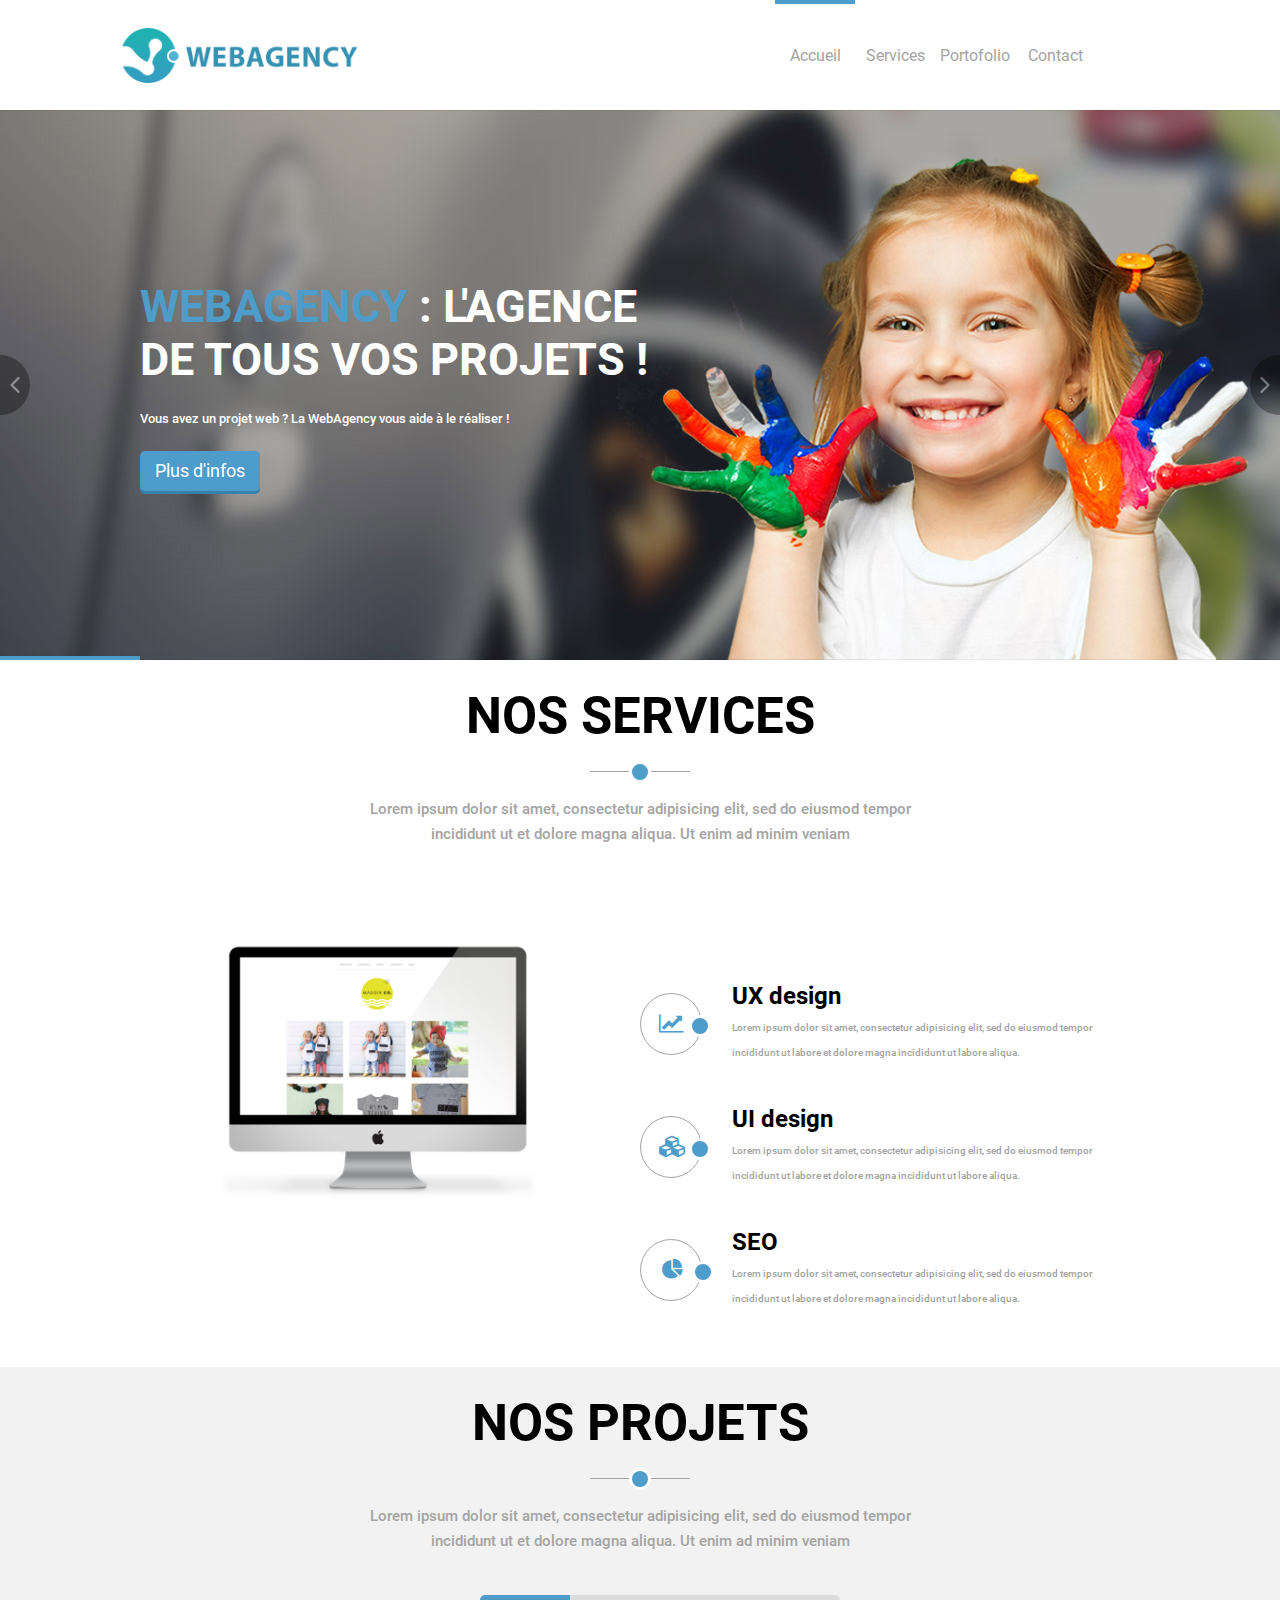
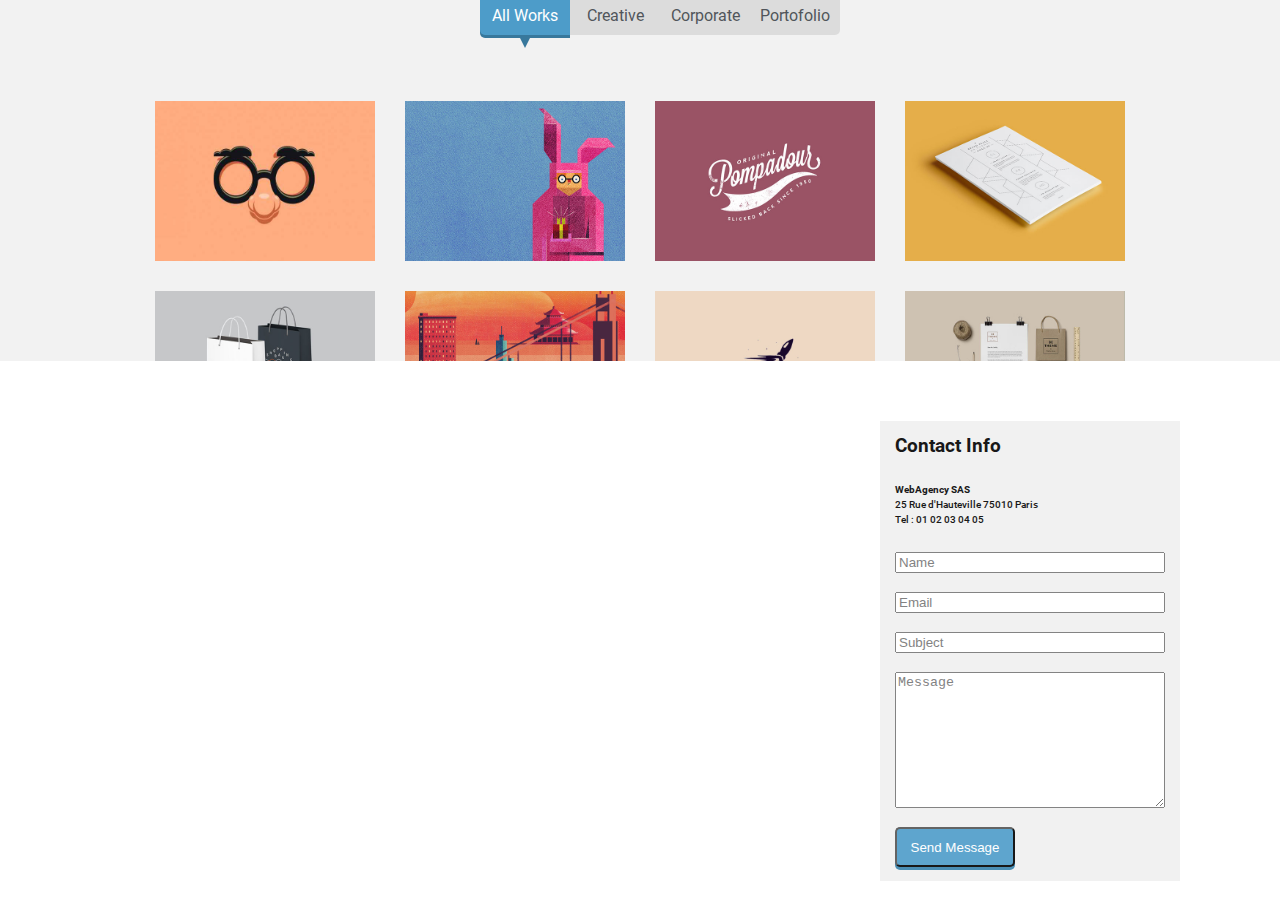
==== WebAgency.html @ eff511c2 "jeter un coupd'oeil voir les details" ====
<!DOCTYPE html>
<html>
	<head>
			<meta charset="utf-8" />
			<link rel="stylesheet" href="style.css" />
			<link rel="stylesheet" href="font-awesome/css/font-awesome.min.css" />
			<title>WebAgency</title>
	</head>

	<body>
			<header id="header">
				<div class="logo">
					<img src="image/logo.png" alt="Logo WebAgency" />
				</div>
				
				<nav>
					<ul>
						<li><div class="selected_nav"></div><a href="">Accueil</a></li>
						<li><a href="">Services</a></li>
						<li><a href="">Portofolio</a></li>
						<li><a href="">Contact</a></li>
					</ul>
				</nav>	
			</header>	

			<section id="banner">
				<div class="demi_cercled"><img id="arrow_r" src="image/right-arrow.png" alt="Fleche droite" /></div>
				<div class="demi_cercleg"><img id="arrow_g" src="image/left-arrow.png" alt="Fleche gauche" /></div>
				<div class="selected_banner"></div>
				<div class="text_banner">
					<h1 class="marge_banner"><span class="bleue">WEBAGENCY</span> : L'AGENCE DE TOUS VOS PROJETS !</h1>
					<p class="marge_banner">Vous avez un projet web ? La WebAgency vous aide à le réaliser !</p>
					<div class="bouton">
						<a id="info" href="">Plus d'infos</a>
					</div>
				</div>
			</section>

			<section id="service">
				<div class="text_section">
					<h1 class="marge_tete_section">NOS SERVICES</h1>
					<div class="trait"><div class="point pointc"></div></div>
					<p class="gris marge_tete_section">Lorem ipsum dolor sit amet, consectetur adipisicing elit, sed do eiusmod tempor incididunt ut et dolore magna aliqua. Ut enim ad minim veniam</p>
				</div>
				<div id="iMac">
					<img src="image/main-feature.png" alt="Photo d'un iMac" />

					<ul id="flex_list">
						<li class="flex_service">
							<div class="cercle">
								<i class="fa fa-line-chart fa-lg"><div class="point"></div></i>
							</div>
							<div><h2 class="marge_titre_service">UX design</h2>
								<p class="gris marge_text_service">Lorem ipsum dolor sit amet, consectetur adipisicing elit, sed do eiusmod tempor incididunt ut labore et dolore magna incididunt ut labore aliqua.</p>
							</div>
						</li>
						<li class="flex_service">
							<div class="cercle">
								<i class="fa fa-cubes fa-lg"><div class="point"></div></i>
							</div>
							<div><h2 class="marge_titre_service">UI design</h2>
								<p class="gris marge_text_service">Lorem ipsum dolor sit amet, consectetur adipisicing elit, sed do eiusmod tempor incididunt ut labore et dolore magna incididunt ut labore aliqua.</p>
							</div>
						</li>
						<li class="flex_service">
							<div class="cercle">
								<i class="fa fa-pie-chart fa-lg"><div class="point"></div></i>
							</div>
							<div><h2 class="marge_titre_service">SEO</h2>
								<p class="gris marge_text_service">Lorem ipsum dolor sit amet, consectetur adipisicing elit, sed do eiusmod tempor incididunt ut labore et dolore magna incididunt ut labore aliqua.</p>
							</div>
						</li>
					</ul>
				</div>	
			</section>
		
			<section id="projet">
				<div class="text_section">
					<h1 class="marge_tete_section">NOS PROJETS</h1>
					<div class="trait"><div class="point pointc"></div></div>
					<p class="gris marge_tete_section">Lorem ipsum dolor sit amet, consectetur adipisicing elit, sed do eiusmod tempor incididunt ut et dolore magna aliqua. Ut enim ad minim veniam</p>
				</div>
				<div class="liens_projets" >	
					<ul>
						<li class="selected_projet">
							<a class="selected_projet" href="">All Works</a>
						</li>
						<li><a href="">Creative</a></li>
						<li><a href="">Corporate</a></li>
						<li class="liens_borderd"><a href="">Portofolio</a></li>
					</ul>
				</div>
				<div class="img_projet">
					<div class="contain_img">
						<img src="image/01.jpg" alt="Projet 1" />
						<div class="bandeau">
							<div class="text_item">
								<h4>Portofolio Item 1</h4>
								<h6>Lorem Ipsum Dolor Sit</h6>
							</div>	
							<div class="cercle_rempli">
								<i class="fa fa-eye"></i>
							</div>	
						</div>	
					</div>
					<div class="contain_img" >	
						<img src="image/02.jpg" alt="Projet 2" />
						<div class="bandeau">
							<div class="text_item">
								<h4>Portofolio Item 2</h4>
								<h6>Lorem Ipsum Dolor Sit</h6>
							</div>	
							<div class="cercle_rempli">
								<i class="fa fa-eye"></i>
							</div>	
						</div>	
					</div>
					<div class="contain_img" >	
						<img src="image/03.jpg" alt="Projet 3" />
						<div class="bandeau">
							<div class="text_item">
								<h4>Portofolio Item 3</h4>
								<h6>Lorem Ipsum Dolor Sit</h6>
							</div>	
							<div class="cercle_rempli">
								<i class="fa fa-eye"></i>
							</div>	
						</div>	
					</div>
					<div class="contain_img" >	
						<img src="image/04.jpg" alt="Projet 4" />
						<div class="bandeau">
							<div class="text_item">
								<h4>Portofolio Item 4</h4>
								<h6>Lorem Ipsum Dolor Sit</h6>
							</div>	
							<div class="cercle_rempli">
								<i class="fa fa-eye"></i>
							</div>	
						</div>	
					</div>
					<div class="contain_img" >	
						<img src="image/05.jpg" alt="Projet 5" />
						<div class="bandeau">
							<div class="text_item">
								<h4>Portofolio Item 5</h4>
								<h6>Lorem Ipsum Dolor Sit</h6>
							</div>	
							<div class="cercle_rempli">
								<i class="fa fa-eye"></i>
							</div>	
						</div>	
					</div>
					<div class="contain_img" >	
						<img src="image/06.jpg" alt="Projet 6" />
						<div class="bandeau">
							<div class="text_item">
								<h4>Portofolio Item 6</h4>
								<h6>Lorem Ipsum Dolor Sit</h6>
							</div>	
							<div class="cercle_rempli">
								<i class="fa fa-eye"></i>
							</div>	
						</div>	
					</div>
					<div class="contain_img" >	
						<img src="image/07.jpg" alt="Projet 7" />
						<div class="bandeau">
							<div class="text_item">
								<h4>Portofolio Item 7</h4>
								<h6>Lorem Ipsum Dolor Sit</h6>
							</div>	
							<div class="cercle_rempli">
								<i class="fa fa-eye"></i>
							</div>	
						</div>	
					</div>
					<div class="contain_img" >	
						<img src="image/08.jpg" alt="Projet 8" />
						<div class="bandeau">
							<div class="text_item">
								<h4>Portofolio Item 8</h4>
								<h6>Lorem Ipsum Dolor Sit</h6>
							</div>	
							<div class="cercle_rempli">
								<i class="fa fa-eye"></i>
							</div>	
						</div>	
					</div>	
				</div>
			</section>	

			<footer class="map">
				<iframe src="https://www.google.com/maps/embed?pb=!1m14!1m12!1m3!1d11609.109322131098!2d5.362552600000001!3d43.329385450000004!2m3!1f0!2f0!3f0!3m2!1i1024!2i768!4f13.1!5e0!3m2!1sfr!2sfr!4v1563811558240!5m2!1sfr!2sfr" width="100%" height="500" frameborder="0" style="border:0" allowfullscreen></iframe>
				<div class="contact">
						<h3>Contact Info</h3>
						<p class="adresse">
							<strong>WebAgency SAS</strong>
							25 Rue d'Hauteville 75010 Paris 
							Tel : 01 02 03 04 05
						</p>
					<form method="post" action="contact.php">
						<input type="text" name="Name" id="Name" placeholder="Name" /></br>
						<input type="email" name="Email" id="Email" placeholder="Email" /></br>
						<input type="text" name="Subject" id="Subject" placeholder="Subject" /></br>
						<textarea name="Message" id="Message" placeholder="Message"></textarea></br>
						<input class="bouton" type="submit" value="Send Message" />
					</form>
				</div>
			</footer>
			<i class="fa fa-eye fa-lg"></i>
							
	</body>
</html>
---- style.css ----
@font-face {
	font-family: 'Roboto';
	src: url('font/Roboto-Black.ttf');
	font-weight: 900;
}
@font-face {
	font-family: 'Roboto';
	src: url('font/Roboto-BlackItalic.ttf');
	font-weight: 900;
	font-style: Italic;
}
@font-face {
	font-family: 'Roboto';
	src: url('font/Roboto-Bold.ttf');
	font-weight: 700;
}
@font-face {
	font-family: 'Roboto';
	src: url('font/Roboto-BoldItalic.ttf');
	font-weight: 700;
	font-style: Italic;
}
@font-face {
	font-family: 'Roboto';
	src: url('font/Roboto-Italic.ttf');
	font-weight: 400;
	font-style: Italic;
}
@font-face {
	font-family: 'Roboto';
	src: url('font/Roboto-Light.ttf');
	font-weight: 300;
}
@font-face {
	font-family: 'Roboto';
	src: url('font/Roboto-LightItalic.ttf');
	font-weight: 300;
	font-style: Italic;
}
@font-face {
	font-family: 'Roboto';
	src: url('font/Roboto-Medium.ttf');
	font-weight: 500;
}
@font-face {
	font-family: 'Roboto';
	src: url('font/Roboto-MediumItalic.ttf');
	font-weight: 500;
	font-style: Italic;
}
@font-face {
	font-family: 'Roboto';
	src: url('font/Roboto-Regular.ttf');
	font-weight: 400;
}
@font-face {
	font-family: 'Roboto';
	src: url('font/Roboto-Thin.ttf');
	font-weight: 100;
}
@font-face {
	font-family: 'Roboto';
	src: url('font/Roboto-ThinItalic.ttf');
	font-weight: 100;
	font-style: Italic;
}

body {
	font-family: 'Roboto', Arial, serif;
	padding: 0;
	margin: 0;
}

/* En tête */

#header {
	display: flex;
	justify-content: space-around;
	align-items: center;
	position: fixed;
	top: 0;
	height: 110px;
	width: 100%;
	background-color: rgb(255, 255, 255);
	z-index: 1;
}

.logo {
	height: 55px;
	margin-left: -70px;
}

.logo img {
	height: 100%;
}

/* Navigation */

nav ul {
    list-style-type: none;
    display: flex;
}

nav li {
	width: 80px;
	text-align: center;
}

nav a {
    font-size: 1em;
    color: rgb(164, 164, 164);
    text-decoration: none;
    font-weight: 400;
}

.selected_nav {
	position: absolute;
	top: 0;
	width: 80px;
	height: 4px;
	background-color: rgb(77, 156, 201);
}

/* Banniere */

section#banner {
	display: flex;
	flex-direction: column;
	justify-content: center;
	position: relative;
	background: url("image/bg1.jpg") no-repeat center;
	-webkit-background-size: cover;
	background-size: cover;
	min-width: 100px;
	height: 550px;
	margin-top: 110px;
	overflow-x: hidden;
}

.bleue {
	color: rgb(77, 156, 201);
}

.gris {
	color: rgb(164, 164, 164);
}

.text_banner {

	padding-left: 140px;
	max-width: 550px;
	color: white;
	font-size: 1.4em;
	font-weight: 900;

}

.marge_banner {
	margin-top: 0px;
	margin-bottom: 20px;
}

p {
	font-size: 0.6em;
	font-weight: 500;
	line-height: 25px;

}

.bouton  {
	display: flex;
	flex-direction: column;
	text-align: center;
	justify-content: center;
	width:120px;
	height:40px;
	background: rgb(77, 156, 201);
	color:white;
	-moz-border-radius:5px;
	-webkit-border-radius:5px;
	border-radius:5px;
	box-shadow: 0px 3px 0px rgb(55, 130, 172);
}

#info {
	text-align: center;
	justify-content: center;
	font-size: 0.8em;
	color: white;
	text-decoration: none;
	font-weight: 400;
}

.selected_banner {
	position: absolute;
	bottom: 0;
	left: 0;
	width: 140px;
	height: 4px;
	background-color: rgb(77, 156, 201);
}

.demi_cercleg {
	display: flex;
	flex-direction: column;
	justify-content: center;
	align-items: flex-end;
	text-align: center;
	background-color: black;
	position: absolute;
	left: 0;
	margin-left: -30px;
	width: 60px;
	height: 60px;
	border-radius: 50%;
	opacity: 0.33;
}

.demi_cercled {
	display: flex;
	flex-direction: column;
	justify-content: center;
	align-items: flex-start;
	text-align: center;
	background-color: black;
	position: absolute;
	right: 0;
	margin-right: -30px;
	width: 60px;
	height: 60px;
	border-radius: 50%;
	opacity: 0.33;
}

#arrow_r {
	margin-left: 15px;
	transform: translate(-50%);
	height: 16px;
	

}

#arrow_g {
	margin-right: 15px;
	transform: translate(50%);
	height: 16px;
	
}

/*Service*/

section#service{
	display: flex;
	flex-direction: column;
	align-items: center;
}

.marge_tete_section {
	margin-top: 25px;
	margin-bottom: 25px;
}

.text_section {
	text-align: center;
	max-width: 570px;
	color: black;
	font-size: 1.6em;
	font-weight: 900;
}

.trait {
	/*border: 1px solid rgb(164, 164, 164);*/
	width: 100px;
	height: 1px;
	margin: auto;
	position: relative;
	background-color: rgb(164, 164, 164);
}

.point {
	width: 16px;
	height: 16px;
	border-radius: 50%;
	border: 3px solid white;
	background: rgb(77, 156, 201);
	margin-top: -17px;
	margin-left: 30px;
}

#iMac {
	margin: 50px auto 0;
	display: flex;
	flex-direction: row;
	justify-content: space-around;
	width: 1000px;
}

.list_service {
	max-width: 550px;
	margin-top: 70px;
	list-style-type: none;
}

#iMac img {
	width: 480px;
	height: 100%;
	margin-right: 20px;
}

#flex_list {
	display: flex;
	flex-direction: column;
	padding: 0;
	margin-top: 60px;
}

.flex_service {
	display: flex;
	margin-bottom: 40px;
	align-items: center;
}

.cercle {
	width: 60px;
	height: 60px;
	border-radius: 50%;
	border: 1px solid rgb(164, 164, 164);
	display: flex;
}

.fa {
	color: rgb(77, 156, 201);
	margin-left: 18px;
	margin-top: 22px;
}

.fa-pie-chart {
	margin-left: 21px;
}

.pointb {
	margin-left: 27px;
}

.pointc {
	position: absolute;
	left: 39px;
	bottom: -11px;
	margin-left: 0;
}

.marge_titre_service {
	margin: 0 0 0 30px;
}

.marge_text_service {
	margin: 5px 0 0 30px;
}

/*Projet*/
section#projet{
	display: flex;
	flex-direction: column;
	justify-content: center;
	align-items: center;
	justify-content: center;
	background-color: rgb(242, 242, 242);
}

.liens_projets ul {
    list-style-type: none;
    display: flex;
    height: 40px;    
}

.liens_projets li {
	width: 90px;
	background-color: rgb(220, 220, 220);
	display: flex;
	justify-content: center;
	align-items: center;
	position: relative;
}

.liens_projets a {
    font-size: 1em;
    color: rgb(80, 85, 90);
    text-decoration: none;
    font-weight: 400;
}

.liens_projets li.selected_projet {
	background-color: rgb(77, 156, 201);
	box-shadow: 0px 3px 0px rgb(56, 120, 156);
	border-top-left-radius: 5px;
	border-bottom-left-radius: 5px;
}

.liens_projets li.selected_projet::after {
	content: "";
	position: absolute;
	bottom: -13px;
	border-left: 5px solid transparent;
	border-right: 5px solid transparent;
	border-top: 10px solid rgb(56, 120, 156);
}

.liens_projets a.selected_projet {
	color: rgb(255, 255, 255);
}

.liens_borderd {
	border-top-right-radius: 5px;
	border-bottom-right-radius: 5px;
}

.triangle.down {
  	border-left: 5px solid transparent;
	border-right: 5px solid transparent;
	border-top: 10px solid rgb(56, 120, 156);
}

.img_projet { 
	overflow-y: scroll;
	margin-top: 50px;
	height: 260px;
	width: 1000px;
	display: flex;
	flex-wrap: wrap;
	justify-content: space-around;
	

}

.img_projet img {
	height: 160px;
	width: 220px;
}

.contain_img {
	position: relative;
	height: 160px;
	margin-bottom: 30px;
}

.bandeau {
	display: none;
	height: 70px;
	width: 220px;
	color: white;
	background-color: rgba(0, 0, 0, 0.6);
	position: absolute;
	left: 0;
	bottom: 0;
	line-height: 1px;
}

.cercle_rempli {
	width: 40px;
	height: 40px;
	border-radius: 50%;
	border: 3px solid white;
	background: rgb(77, 156, 201);
	margin-top: -25px;
	opacity: 1;
	display: flex;
	justify-content: center;
	align-items:center;
	position: absolute;
	right: 10px;
}

.fa.fa-eye {
	margin-left: 0;
	margin-top: 0;
	color: white;
}

.text_item {
	margin: 10px;
	opacity: 1;
}

h4 {
	margin: 10px 0 0 0;
}
.contain_img:hover .bandeau {
	display: flex;
}

/*Footer*/

.map { 
	margin-top: 30px;
	display: flex;
	flex-direction: column;
	position: relative;
}

.contact {
	width: 300px;
	height: 460px;
	position: absolute;
	background-color: rgb(240, 240, 240);
	opacity: 0.9;
	right: 0;
	margin-right: 100px;
	margin-top: 30px;
	display: flex;
	flex-direction: column;
	justify-content: space-around;
}

h3 {
	margin: 2px 15px 0px 15px;
}

.adresse {
	margin: 2px 15px 0px 15px;
	max-width: 150px;
	line-height: 15px;
	display: flex;
	flex-direction: column;
}	

form {
	display: flex;
	flex-direction: column;
	justify-content: space-around;
	margin: 2px 15px 2px 15px;
}

textarea {
	height: 130px;
}
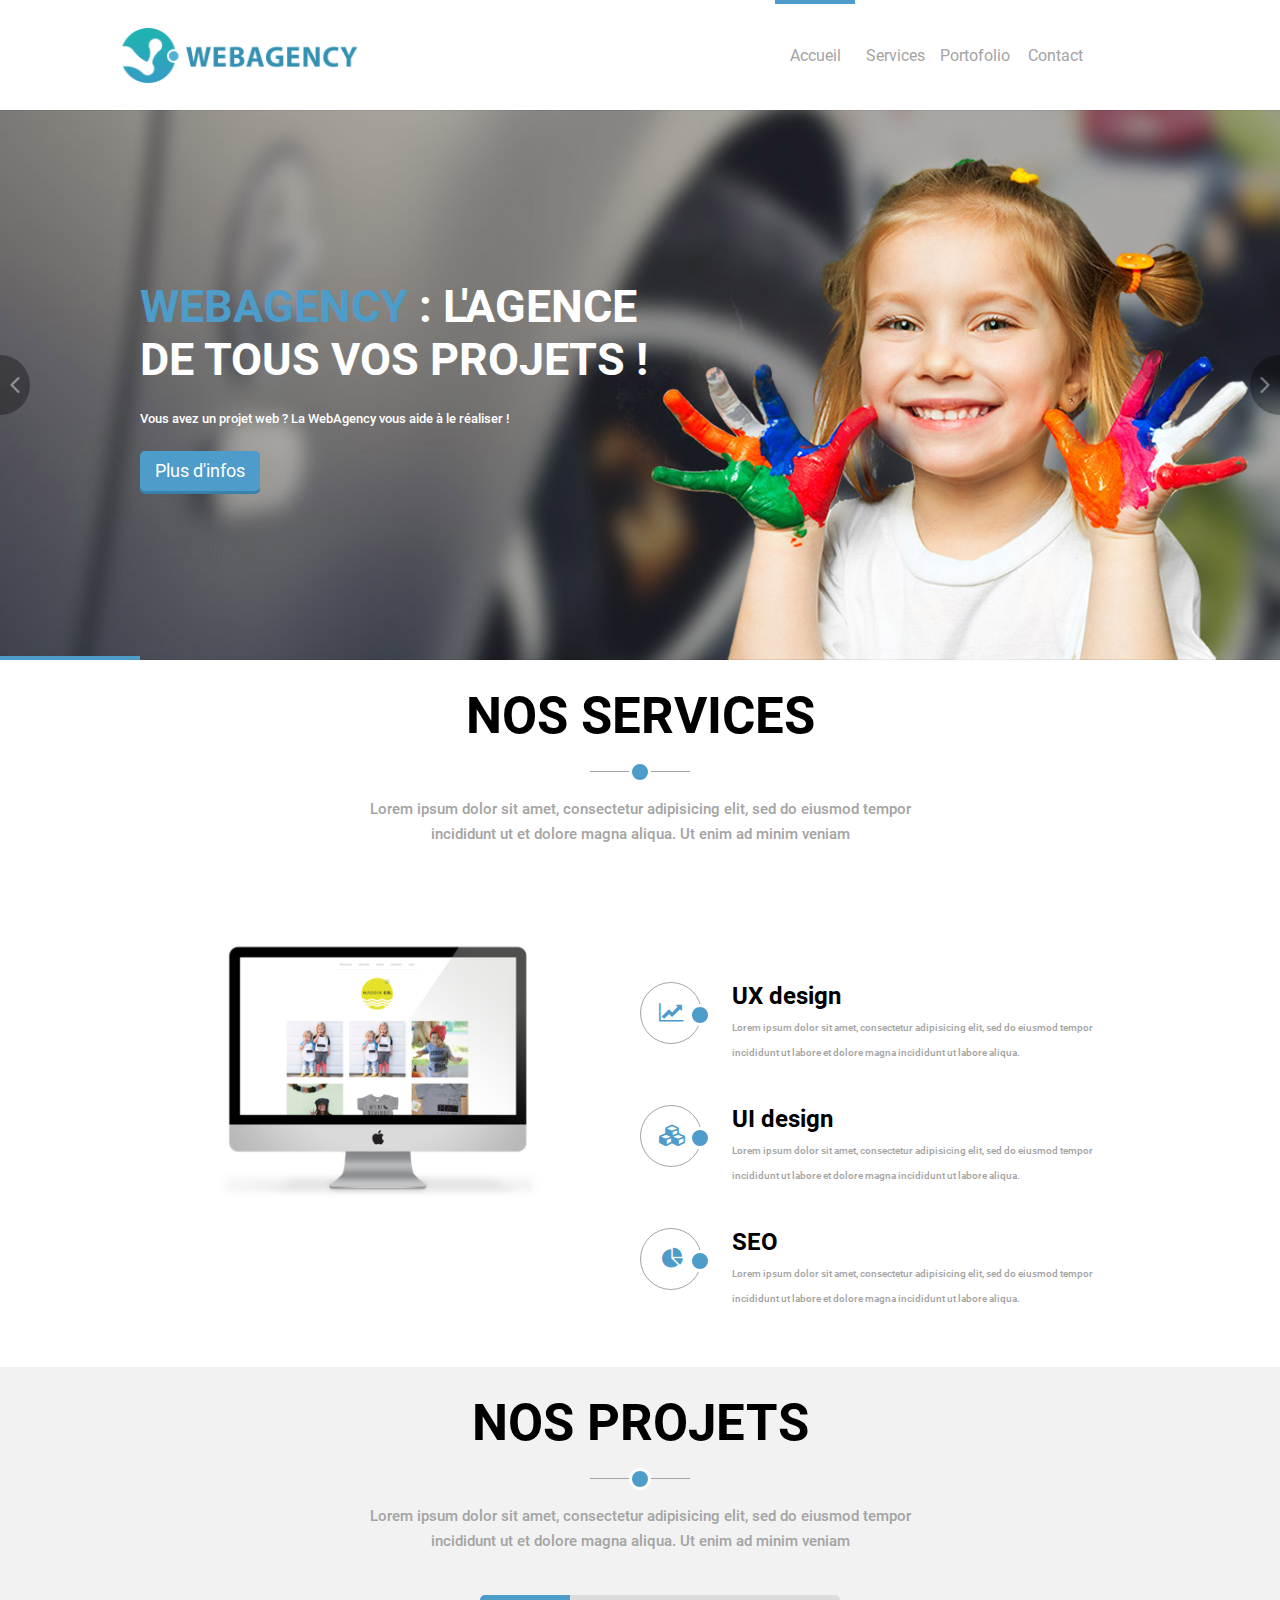
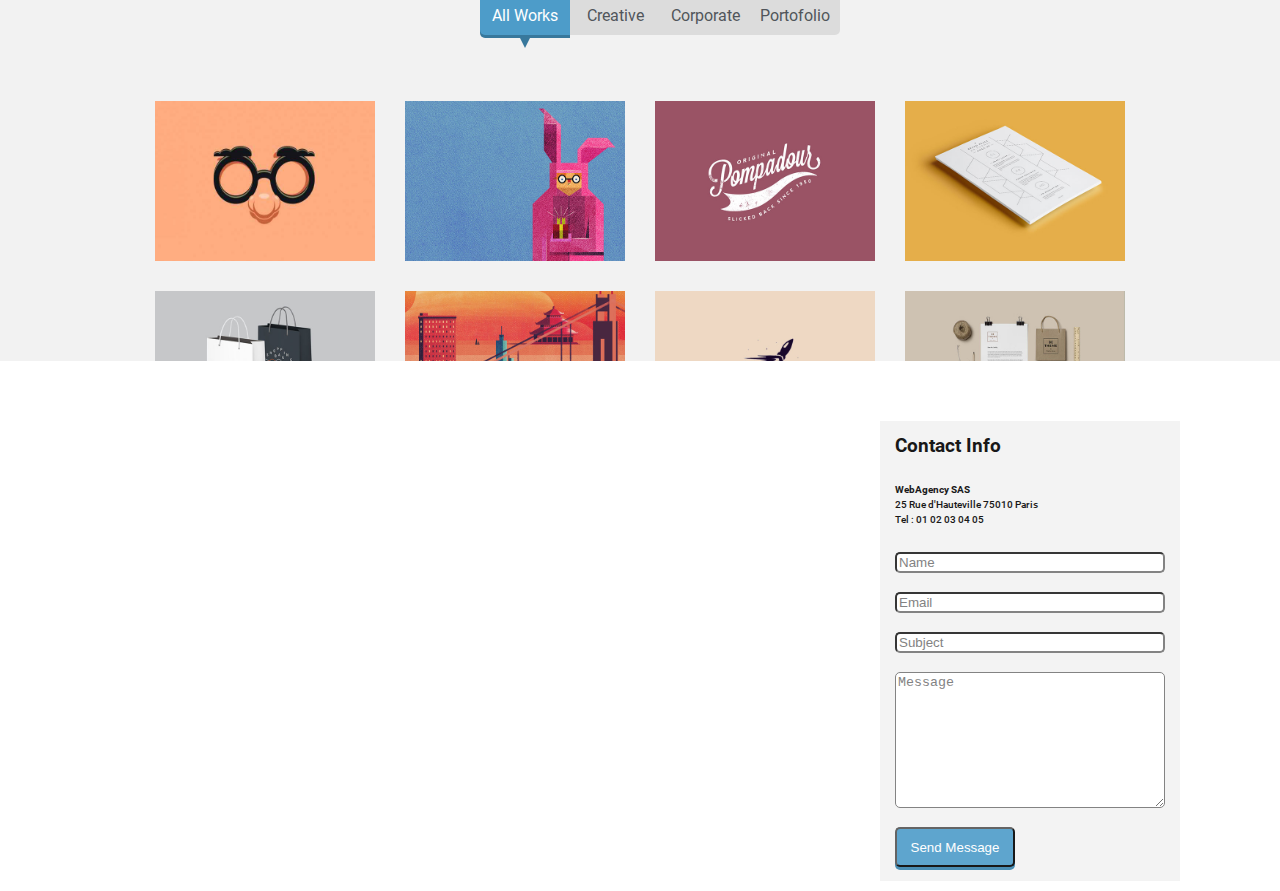
==== commit 678f6b7a: "detail vu" ====
--- a/WebAgency.html
+++ b/WebAgency.html
@@ -15,17 +15,30 @@
 				
 				<nav>
 					<ul>
-						<li><div class="selected_nav"></div><a href="">Accueil</a></li>
-						<li><a href="">Services</a></li>
-						<li><a href="">Portofolio</a></li>
-						<li><a href="">Contact</a></li>
+						<li>
+							<div class="selected_nav"></div>
+							<a href="">Accueil</a>
+						</li>
+						<li>
+							<a href="">Services</a>
+						</li>
+						<li>
+							<a href="">Portofolio</a>
+						</li>
+						<li>
+							<a href="">Contact</a>
+						</li>
 					</ul>
 				</nav>	
 			</header>	
 
 			<section id="banner">
-				<div class="demi_cercled"><img id="arrow_r" src="image/right-arrow.png" alt="Fleche droite" /></div>
-				<div class="demi_cercleg"><img id="arrow_g" src="image/left-arrow.png" alt="Fleche gauche" /></div>
+				<div class="demi_cercled">
+					<img id="arrow_r" src="image/right-arrow.png" alt="Fleche droite" />
+				</div>
+				<div class="demi_cercleg">
+					<img id="arrow_g" src="image/left-arrow.png" alt="Fleche gauche" />
+				</div>
 				<div class="selected_banner"></div>
 				<div class="text_banner">
 					<h1 class="marge_banner"><span class="bleue">WEBAGENCY</span> : L'AGENCE DE TOUS VOS PROJETS !</h1>
@@ -39,7 +52,9 @@
 			<section id="service">
 				<div class="text_section">
 					<h1 class="marge_tete_section">NOS SERVICES</h1>
-					<div class="trait"><div class="point pointc"></div></div>
+					<div class="trait">
+						<div class="point pointc"></div>
+					</div>
 					<p class="gris marge_tete_section">Lorem ipsum dolor sit amet, consectetur adipisicing elit, sed do eiusmod tempor incididunt ut et dolore magna aliqua. Ut enim ad minim veniam</p>
 				</div>
 				<div id="iMac">
@@ -48,25 +63,34 @@
 					<ul id="flex_list">
 						<li class="flex_service">
 							<div class="cercle">
-								<i class="fa fa-line-chart fa-lg"><div class="point"></div></i>
-							</div>
-							<div><h2 class="marge_titre_service">UX design</h2>
+								<i class="fa fa-line-chart fa-lg">
+									<div class="point"></div>
+								</i>
+							</div>
+							<div><h2 class="marge_titre_service">UX design
+								</h2>
 								<p class="gris marge_text_service">Lorem ipsum dolor sit amet, consectetur adipisicing elit, sed do eiusmod tempor incididunt ut labore et dolore magna incididunt ut labore aliqua.</p>
 							</div>
 						</li>
 						<li class="flex_service">
 							<div class="cercle">
-								<i class="fa fa-cubes fa-lg"><div class="point"></div></i>
-							</div>
-							<div><h2 class="marge_titre_service">UI design</h2>
+								<i class="fa fa-cubes fa-lg">
+									<div class="point"></div>
+								</i>
+							</div>
+							<div><h2 class="marge_titre_service">UI design
+								</h2>
 								<p class="gris marge_text_service">Lorem ipsum dolor sit amet, consectetur adipisicing elit, sed do eiusmod tempor incididunt ut labore et dolore magna incididunt ut labore aliqua.</p>
 							</div>
 						</li>
 						<li class="flex_service">
 							<div class="cercle">
-								<i class="fa fa-pie-chart fa-lg"><div class="point"></div></i>
-							</div>
-							<div><h2 class="marge_titre_service">SEO</h2>
+								<i class="fa fa-pie-chart fa-lg">
+									<div class="point pointb"></div>
+								</i>
+							</div>
+							<div><h2 class="marge_titre_service">SEO
+								</h2>
 								<p class="gris marge_text_service">Lorem ipsum dolor sit amet, consectetur adipisicing elit, sed do eiusmod tempor incididunt ut labore et dolore magna incididunt ut labore aliqua.</p>
 							</div>
 						</li>
@@ -77,7 +101,9 @@
 			<section id="projet">
 				<div class="text_section">
 					<h1 class="marge_tete_section">NOS PROJETS</h1>
-					<div class="trait"><div class="point pointc"></div></div>
+					<div class="trait">
+						<div class="point pointc"></div>
+					</div>
 					<p class="gris marge_tete_section">Lorem ipsum dolor sit amet, consectetur adipisicing elit, sed do eiusmod tempor incididunt ut et dolore magna aliqua. Ut enim ad minim veniam</p>
 				</div>
 				<div class="liens_projets" >	
@@ -85,9 +111,15 @@
 						<li class="selected_projet">
 							<a class="selected_projet" href="">All Works</a>
 						</li>
-						<li><a href="">Creative</a></li>
-						<li><a href="">Corporate</a></li>
-						<li class="liens_borderd"><a href="">Portofolio</a></li>
+						<li>
+							<a href="">Creative</a>
+						</li>
+						<li>
+							<a href="">Corporate</a>
+						</li>
+						<li class="liens_borderd">
+							<a href="">Portofolio</a>
+						</li>
 					</ul>
 				</div>
 				<div class="img_projet">
@@ -207,8 +239,6 @@
 						<input class="bouton" type="submit" value="Send Message" />
 					</form>
 				</div>
-			</footer>
-			<i class="fa fa-eye fa-lg"></i>
-							
+			</footer>						
 	</body>
 </html>--- a/style.css
+++ b/style.css
@@ -145,14 +145,56 @@
 	color: rgb(164, 164, 164);
 }
 
+.demi_cercleg {
+	display: flex;
+	flex-direction: column;
+	justify-content: center;
+	align-items: flex-end;
+	/*text-align: center;*/
+	background-color: black;
+	position: absolute;
+	left: 0;
+	margin-left: -30px;
+	width: 60px;
+	height: 60px;
+	border-radius: 50%;
+	opacity: 0.33;
+}
+
+.demi_cercled {
+	display: flex;
+	flex-direction: column;
+	justify-content: center;
+	align-items: flex-start;
+	/*text-align: center;*/
+	background-color: black;
+	position: absolute;
+	right: 0;
+	margin-right: -30px;
+	width: 60px;
+	height: 60px;
+	border-radius: 50%;
+	opacity: 0.33;
+}
+
+#arrow_r {
+	margin-left: 15px;
+	transform: translate(-50%);
+	height: 16px;
+}
+
+#arrow_g {
+	margin-right: 15px;
+	transform: translate(50%);
+	height: 16px;
+}
+
 .text_banner {
-
-	padding-left: 140px;
+	margin-left: 140px;
 	max-width: 550px;
 	color: white;
 	font-size: 1.4em;
 	font-weight: 900;
-
 }
 
 .marge_banner {
@@ -164,7 +206,6 @@
 	font-size: 0.6em;
 	font-weight: 500;
 	line-height: 25px;
-
 }
 
 .bouton  {
@@ -200,53 +241,6 @@
 	background-color: rgb(77, 156, 201);
 }
 
-.demi_cercleg {
-	display: flex;
-	flex-direction: column;
-	justify-content: center;
-	align-items: flex-end;
-	text-align: center;
-	background-color: black;
-	position: absolute;
-	left: 0;
-	margin-left: -30px;
-	width: 60px;
-	height: 60px;
-	border-radius: 50%;
-	opacity: 0.33;
-}
-
-.demi_cercled {
-	display: flex;
-	flex-direction: column;
-	justify-content: center;
-	align-items: flex-start;
-	text-align: center;
-	background-color: black;
-	position: absolute;
-	right: 0;
-	margin-right: -30px;
-	width: 60px;
-	height: 60px;
-	border-radius: 50%;
-	opacity: 0.33;
-}
-
-#arrow_r {
-	margin-left: 15px;
-	transform: translate(-50%);
-	height: 16px;
-	
-
-}
-
-#arrow_g {
-	margin-right: 15px;
-	transform: translate(50%);
-	height: 16px;
-	
-}
-
 /*Service*/
 
 section#service{
@@ -287,18 +281,23 @@
 	margin-left: 30px;
 }
 
+.pointb {
+	margin-left: 27px;
+}
+
+.pointc {
+	position: absolute;
+	left: 39px;
+	bottom: -11px;
+	margin-left: 0;
+}
+
 #iMac {
 	margin: 50px auto 0;
 	display: flex;
 	flex-direction: row;
 	justify-content: space-around;
 	width: 1000px;
-}
-
-.list_service {
-	max-width: 550px;
-	margin-top: 70px;
-	list-style-type: none;
 }
 
 #iMac img {
@@ -307,6 +306,12 @@
 	margin-right: 20px;
 }
 
+/*.list_service {
+	max-width: 550px;
+	margin-top: 70px;
+	list-style-type: none;
+}*/
+
 #flex_list {
 	display: flex;
 	flex-direction: column;
@@ -317,8 +322,8 @@
 .flex_service {
 	display: flex;
 	margin-bottom: 40px;
-	align-items: center;
-}
+/*	align-items: center;
+*/}
 
 .cercle {
 	width: 60px;
@@ -338,17 +343,6 @@
 	margin-left: 21px;
 }
 
-.pointb {
-	margin-left: 27px;
-}
-
-.pointc {
-	position: absolute;
-	left: 39px;
-	bottom: -11px;
-	margin-left: 0;
-}
-
 .marge_titre_service {
 	margin: 0 0 0 30px;
 }
@@ -361,14 +355,13 @@
 section#projet{
 	display: flex;
 	flex-direction: column;
-	justify-content: center;
-	align-items: center;
-	justify-content: center;
+/*	justify-content: center;
+*/	align-items: center;
 	background-color: rgb(242, 242, 242);
 }
 
 .liens_projets ul {
-    list-style-type: none;
+    /*list-style-type: none;*/
     display: flex;
     height: 40px;    
 }
@@ -406,7 +399,7 @@
 }
 
 .liens_projets a.selected_projet {
-	color: rgb(255, 255, 255);
+	color: white;
 }
 
 .liens_borderd {
@@ -501,7 +494,7 @@
 	width: 300px;
 	height: 460px;
 	position: absolute;
-	background-color: rgb(240, 240, 240);
+	background-color: rgb(242, 242, 242);
 	opacity: 0.9;
 	right: 0;
 	margin-right: 100px;
@@ -532,4 +525,9 @@
 
 textarea {
 	height: 130px;
-}
+	border-radius: 5px;
+}
+
+input {
+	border-radius: 5px;
+}
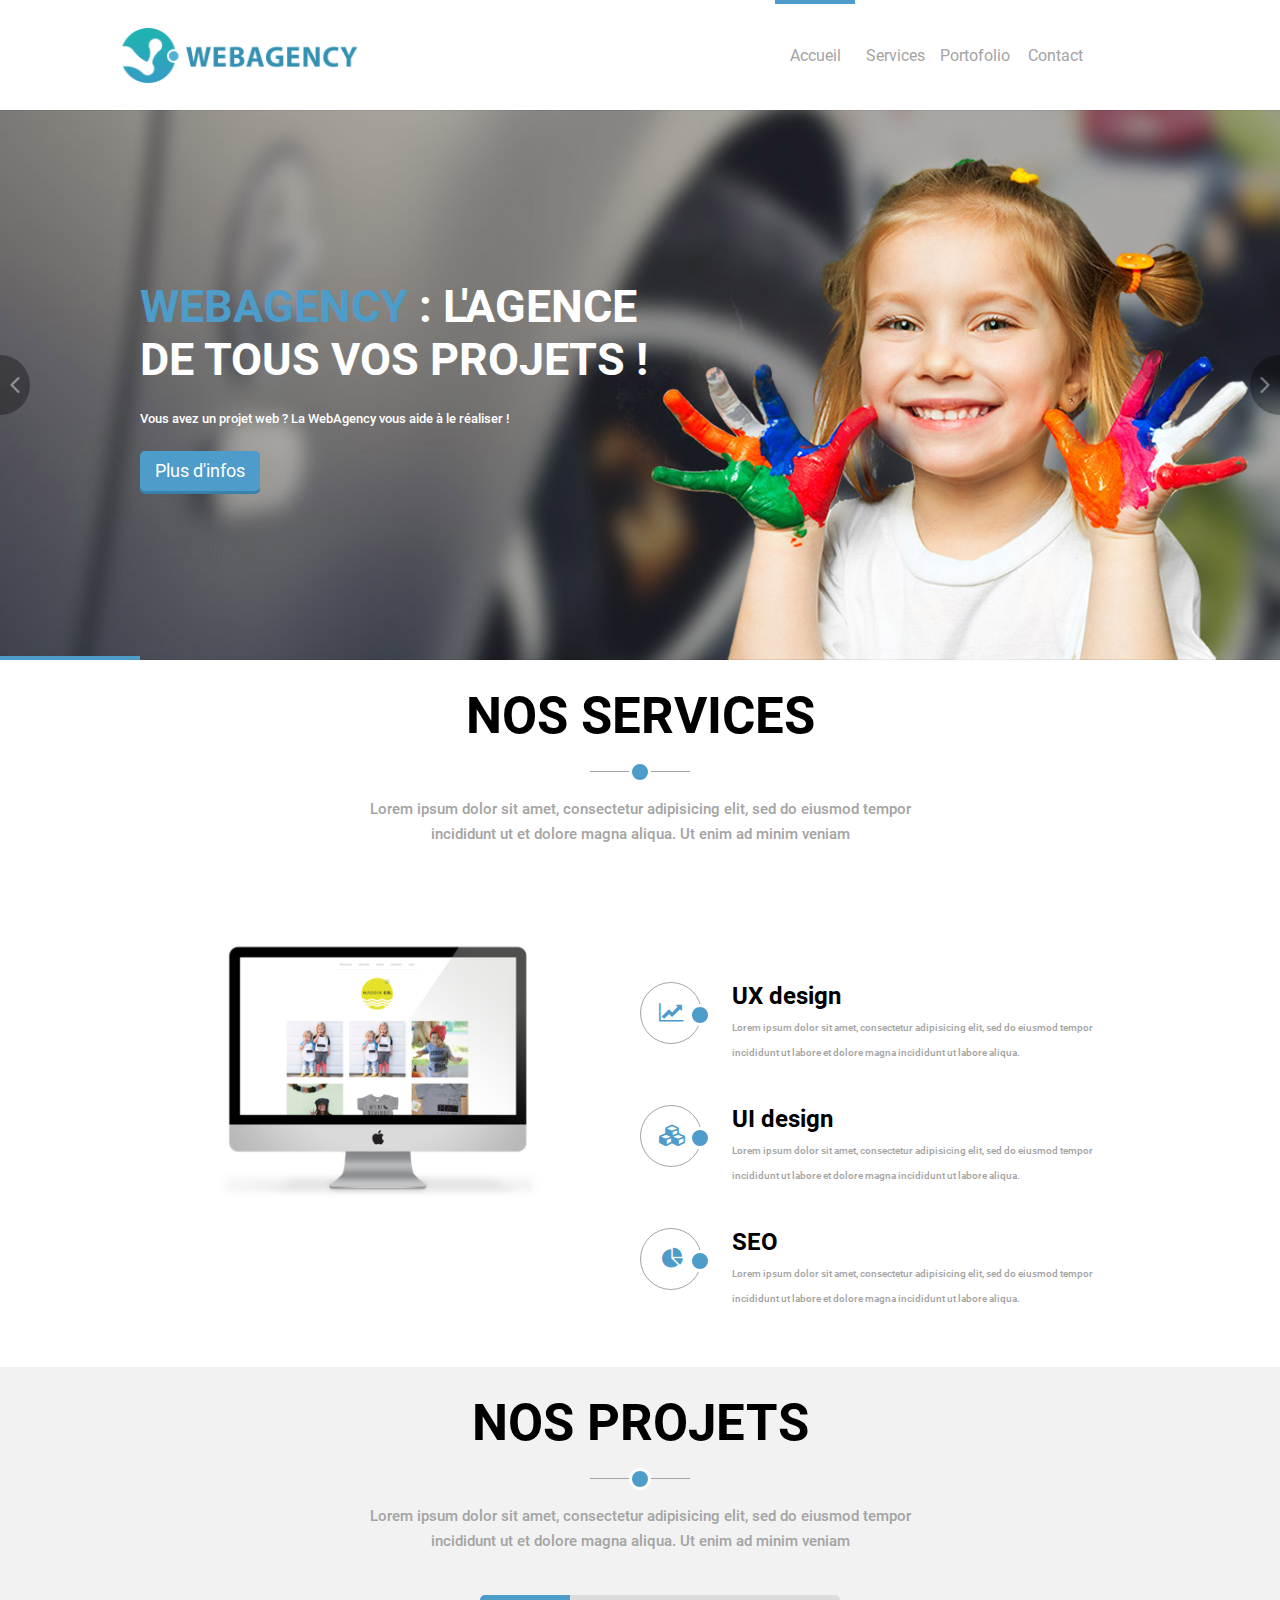
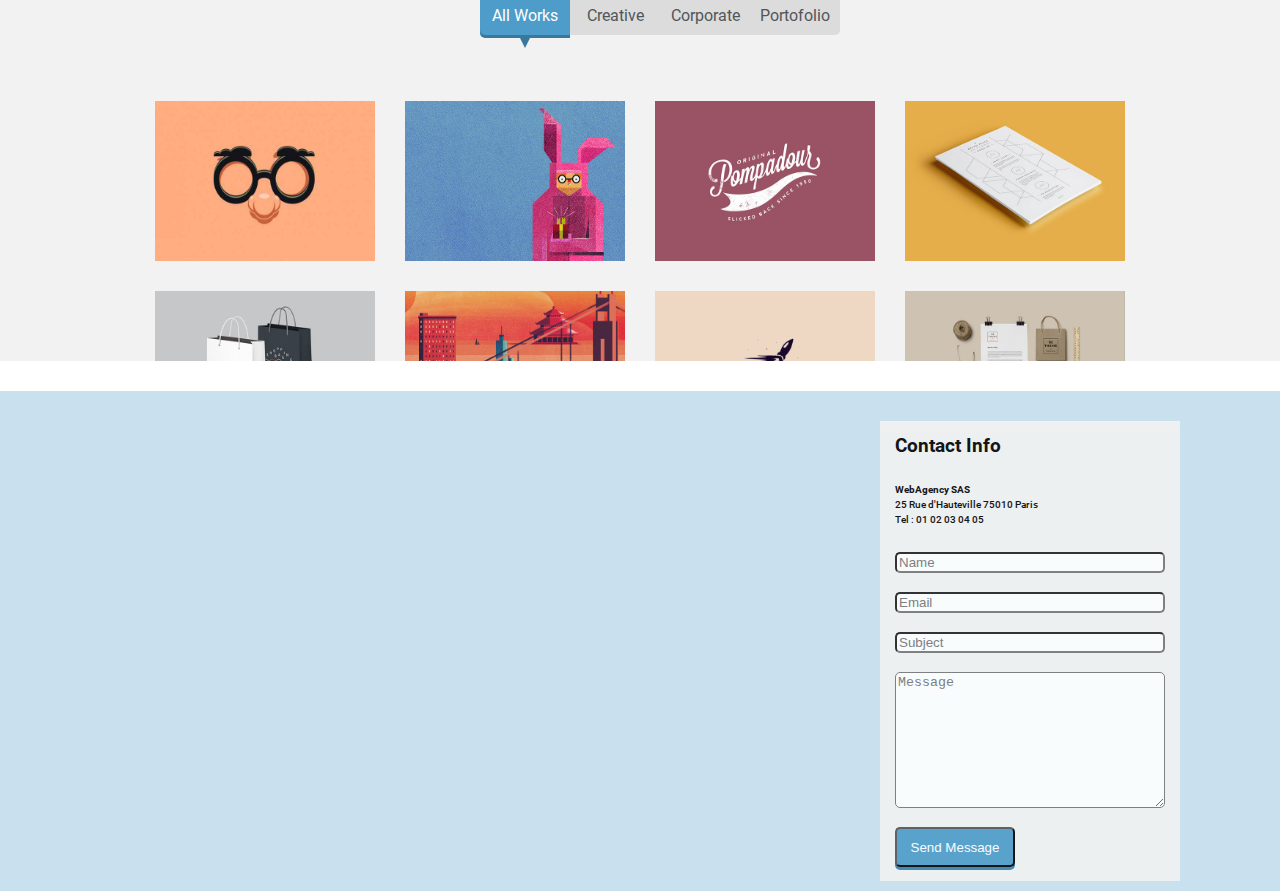
==== commit cfcadec3: "finir responsive" ====
--- a/WebAgency.html
+++ b/WebAgency.html
@@ -1,6 +1,7 @@
 <!DOCTYPE html>
-<html>
+<html lang="fr">
 	<head>
+			<meta name="viewport" content="width=device-width, initial-scale=1" />
 			<meta charset="utf-8" />
 			<link rel="stylesheet" href="style.css" />
 			<link rel="stylesheet" href="font-awesome/css/font-awesome.min.css" />
@@ -223,7 +224,8 @@
 			</section>	
 
 			<footer class="map">
-				<iframe src="https://www.google.com/maps/embed?pb=!1m14!1m12!1m3!1d11609.109322131098!2d5.362552600000001!3d43.329385450000004!2m3!1f0!2f0!3f0!3m2!1i1024!2i768!4f13.1!5e0!3m2!1sfr!2sfr!4v1563811558240!5m2!1sfr!2sfr" width="100%" height="500" frameborder="0" style="border:0" allowfullscreen></iframe>
+				<iframe src="https://www.google.com/maps/embed?pb=!1m14!1m12!1m3!1d11609.109322131098!2d5.362552600000001!3d43.329385450000004!2m3!1f0!2f0!3f0!3m2!1i1024!2i768!4f13.1!5e0!3m2!1sfr!2sfr!4v1563811558240!5m2!1sfr!2sfr" width="200" height="500" frameborder="0" style="border:0" allowfullscreen></iframe>
+				<div class="filtre"></div>
 				<div class="contact">
 						<h3>Contact Info</h3>
 						<p class="adresse">
@@ -232,10 +234,10 @@
 							Tel : 01 02 03 04 05
 						</p>
 					<form method="post" action="contact.php">
-						<input type="text" name="Name" id="Name" placeholder="Name" /></br>
-						<input type="email" name="Email" id="Email" placeholder="Email" /></br>
-						<input type="text" name="Subject" id="Subject" placeholder="Subject" /></br>
-						<textarea name="Message" id="Message" placeholder="Message"></textarea></br>
+						<input type="text" name="Name" id="Name" placeholder="Name" /><br>
+						<input type="email" name="Email" id="Email" placeholder="Email" /><br>
+						<input type="text" name="Subject" id="Subject" placeholder="Subject" /><br>
+						<textarea name="Message" id="Message" placeholder="Message"></textarea><br>
 						<input class="bouton" type="submit" value="Send Message" />
 					</form>
 				</div>
--- a/style.css
+++ b/style.css
@@ -154,10 +154,10 @@
 	background-color: black;
 	position: absolute;
 	left: 0;
-	margin-left: -30px;
-	width: 60px;
+	/*margin-left: -30px;*/
+	width: 30px;
 	height: 60px;
-	border-radius: 50%;
+	border-radius: 0 30px 30px 0;
 	opacity: 0.33;
 }
 
@@ -170,10 +170,10 @@
 	background-color: black;
 	position: absolute;
 	right: 0;
-	margin-right: -30px;
-	width: 60px;
+/*	margin-right: -30px;
+*/	width: 30px;
 	height: 60px;
-	border-radius: 50%;
+	border-radius: 30px 0 0 30px;
 	opacity: 0.33;
 }
 
@@ -490,6 +490,13 @@
 	position: relative;
 }
 
+.filtre {
+	width: 100%;
+	height: 100%;
+	position: absolute;
+	background-color: rgba(77, 156, 201, 0.3);
+}
+
 .contact {
 	width: 300px;
 	height: 460px;
@@ -531,3 +538,18 @@
 input {
 	border-radius: 5px;
 }
+
+@media all and (max-device-width: 480px) {
+	body {
+		max-width: 480px;
+	}
+
+	#header {
+		width: 480px;
+		flex-direction: column;
+	}
+
+	.img_projet {
+		flex-direction: column;
+	}
+}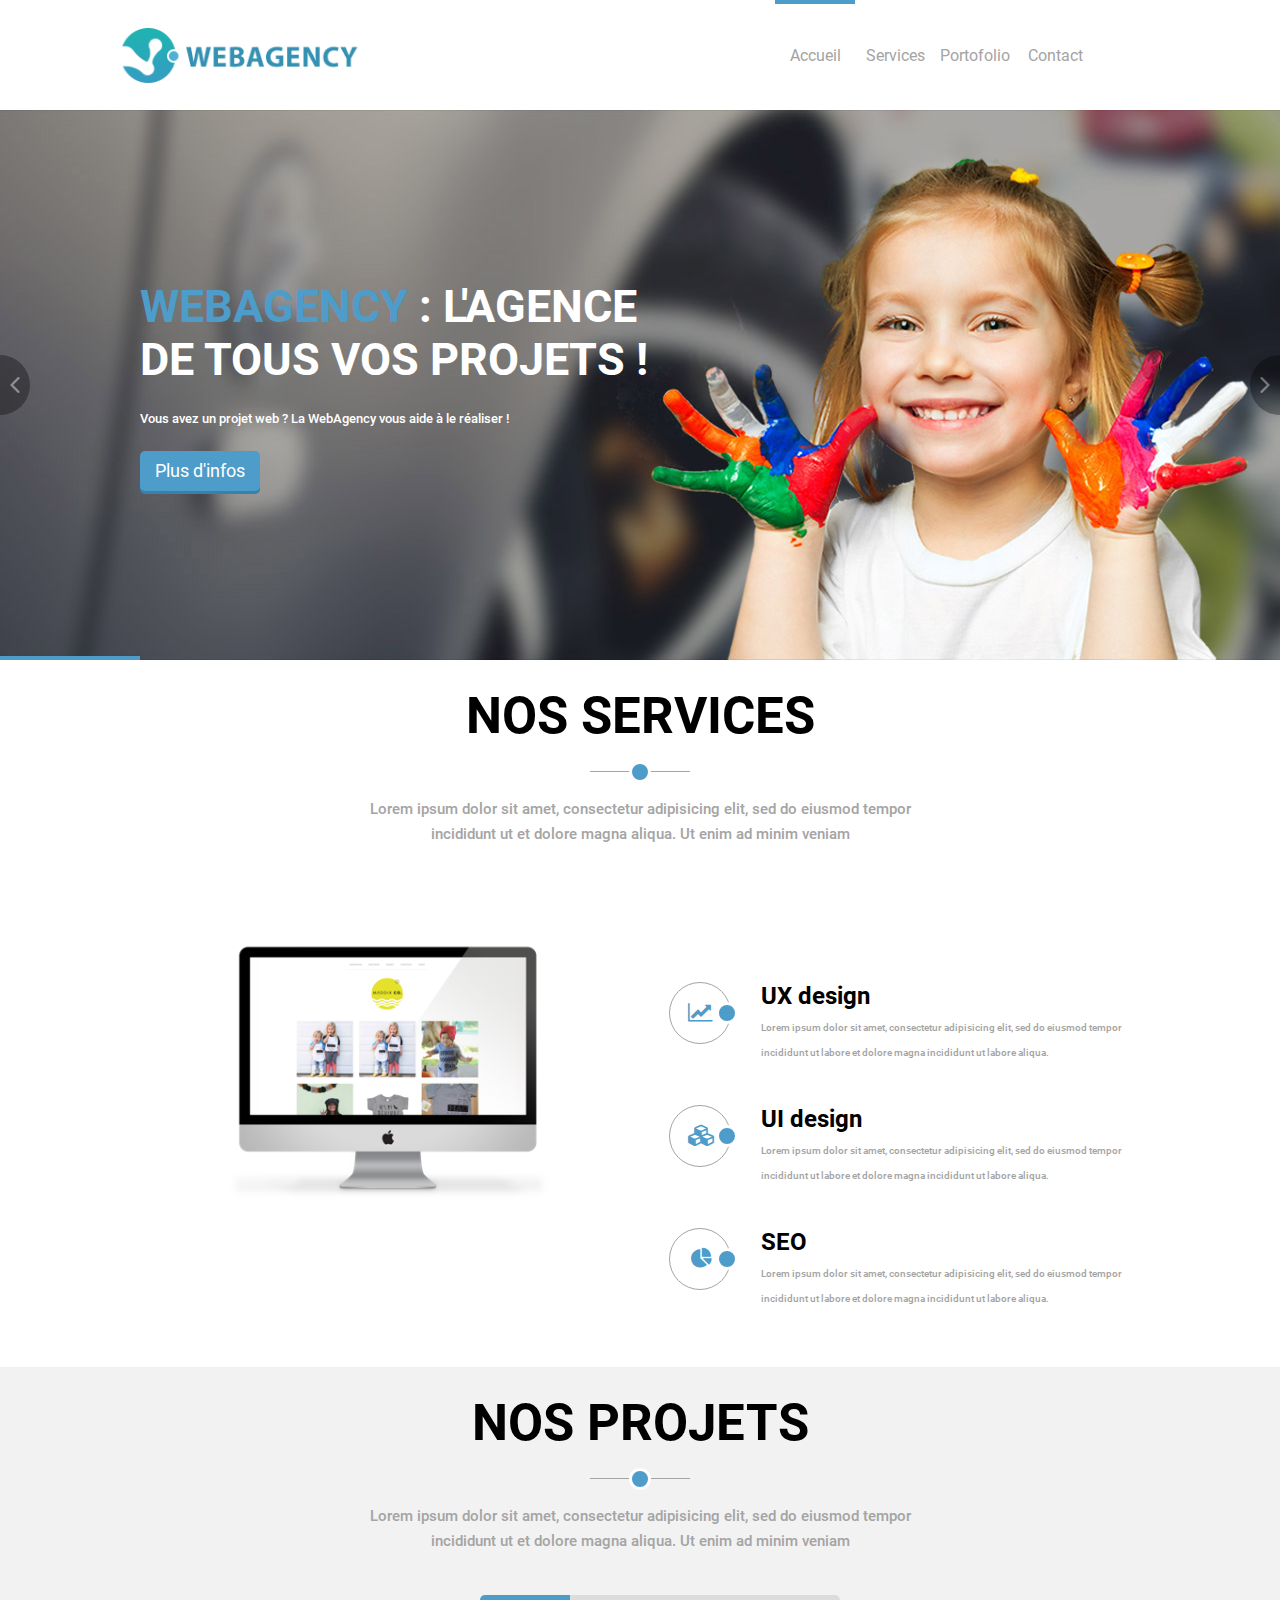
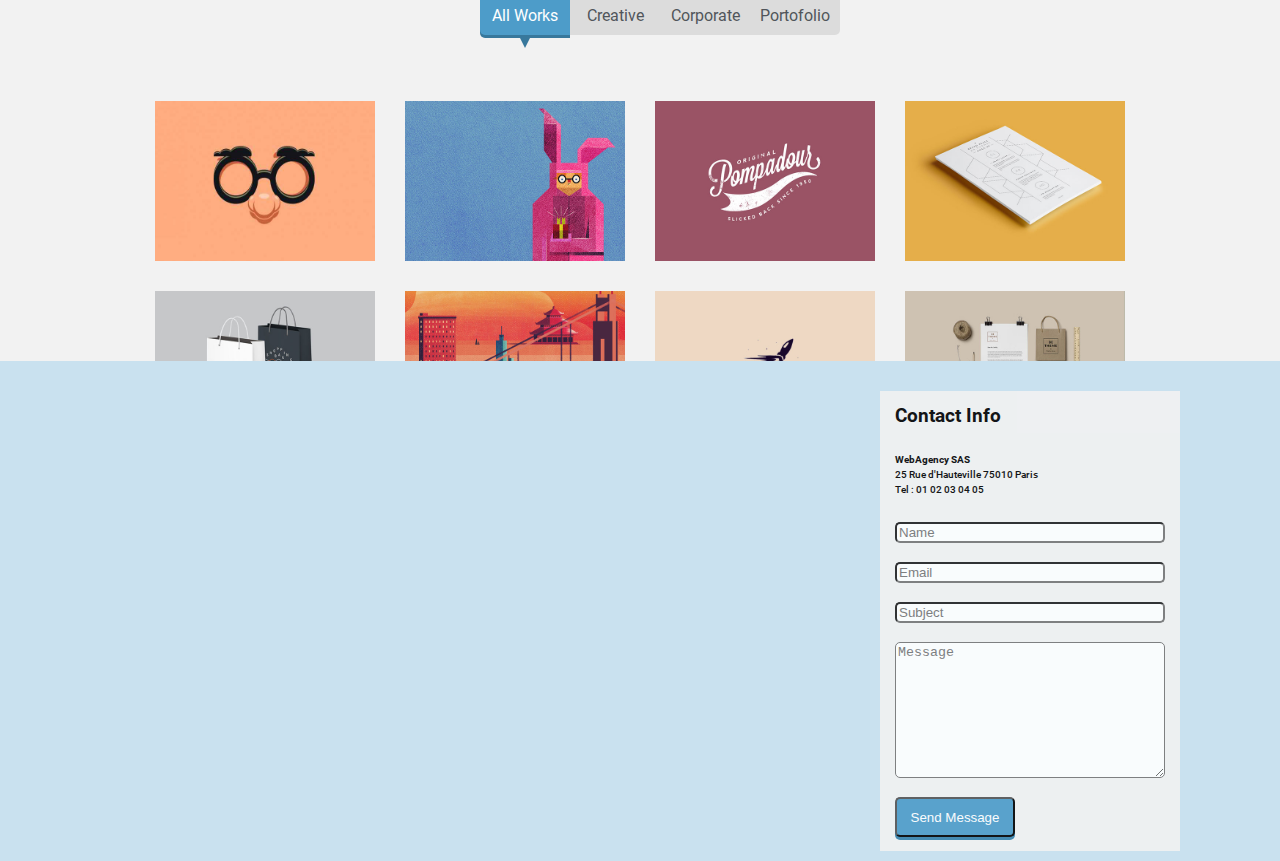
==== commit 257fe12e: "texte presentation a faire" ====
--- a/WebAgency.html
+++ b/WebAgency.html
@@ -64,33 +64,30 @@
 					<ul id="flex_list">
 						<li class="flex_service">
 							<div class="cercle">
-								<i class="fa fa-line-chart fa-lg">
-									<div class="point"></div>
-								</i>
-							</div>
-							<div><h2 class="marge_titre_service">UX design
+								<i class="fa fa-line-chart fa-lg"></i>
+								<div class="point"></div>
+							</div>
+							<div class="list_service"><h2 class="marge_titre_service">UX design
 								</h2>
 								<p class="gris marge_text_service">Lorem ipsum dolor sit amet, consectetur adipisicing elit, sed do eiusmod tempor incididunt ut labore et dolore magna incididunt ut labore aliqua.</p>
 							</div>
 						</li>
 						<li class="flex_service">
 							<div class="cercle">
-								<i class="fa fa-cubes fa-lg">
-									<div class="point"></div>
-								</i>
-							</div>
-							<div><h2 class="marge_titre_service">UI design
-								</h2>
+								<i class="fa fa-cubes fa-lg"></i>
+								<div class="point"></div>
+							</div>
+							<div class="list_service">
+								<h2 class="marge_titre_service">UI design</h2>
 								<p class="gris marge_text_service">Lorem ipsum dolor sit amet, consectetur adipisicing elit, sed do eiusmod tempor incididunt ut labore et dolore magna incididunt ut labore aliqua.</p>
 							</div>
 						</li>
 						<li class="flex_service">
 							<div class="cercle">
-								<i class="fa fa-pie-chart fa-lg">
-									<div class="point pointb"></div>
-								</i>
-							</div>
-							<div><h2 class="marge_titre_service">SEO
+								<i class="fa fa-pie-chart fa-lg"></i>
+								<div class="point"></div>
+							</div>
+							<div class="list_service"><h2 class="marge_titre_service">SEO
 								</h2>
 								<p class="gris marge_text_service">Lorem ipsum dolor sit amet, consectetur adipisicing elit, sed do eiusmod tempor incididunt ut labore et dolore magna incididunt ut labore aliqua.</p>
 							</div>
@@ -224,7 +221,7 @@
 			</section>	
 
 			<footer class="map">
-				<iframe src="https://www.google.com/maps/embed?pb=!1m14!1m12!1m3!1d11609.109322131098!2d5.362552600000001!3d43.329385450000004!2m3!1f0!2f0!3f0!3m2!1i1024!2i768!4f13.1!5e0!3m2!1sfr!2sfr!4v1563811558240!5m2!1sfr!2sfr" width="200" height="500" frameborder="0" style="border:0" allowfullscreen></iframe>
+				<iframe src="https://www.google.com/maps/embed?pb=!1m14!1m12!1m3!1d11609.109322131098!2d5.362552600000001!3d43.329385450000004!2m3!1f0!2f0!3f0!3m2!1i1024!2i768!4f13.1!5e0!3m2!1sfr!2sfr!4v1563811558240!5m2!1sfr!2sfr" style="border:0" allowfullscreen></iframe>
 				<div class="filtre"></div>
 				<div class="contact">
 						<h3>Contact Info</h3>
--- a/style.css
+++ b/style.css
@@ -131,7 +131,7 @@
 	background: url("image/bg1.jpg") no-repeat center;
 	-webkit-background-size: cover;
 	background-size: cover;
-	min-width: 100px;
+	/*min-width: 320px;*/
 	height: 550px;
 	margin-top: 110px;
 	overflow-x: hidden;
@@ -277,16 +277,15 @@
 	border-radius: 50%;
 	border: 3px solid white;
 	background: rgb(77, 156, 201);
-	margin-top: -17px;
-	margin-left: 30px;
-}
-
-.pointb {
+	position: absolute;
+	right: -8px;
+}
+
+/*.pointb {
 	margin-left: 27px;
-}
+}*/
 
 .pointc {
-	position: absolute;
 	left: 39px;
 	bottom: -11px;
 	margin-left: 0;
@@ -306,11 +305,9 @@
 	margin-right: 20px;
 }
 
-/*.list_service {
-	max-width: 550px;
-	margin-top: 70px;
-	list-style-type: none;
-}*/
+.list_service {
+	max-width: 400px;
+}
 
 #flex_list {
 	display: flex;
@@ -321,9 +318,7 @@
 
 .flex_service {
 	display: flex;
-	margin-bottom: 40px;
-/*	align-items: center;
-*/}
+	margin-bottom: 40px;}
 
 .cercle {
 	width: 60px;
@@ -331,12 +326,14 @@
 	border-radius: 50%;
 	border: 1px solid rgb(164, 164, 164);
 	display: flex;
+	position: relative;
+	align-items: center;
 }
 
 .fa {
 	color: rgb(77, 156, 201);
 	margin-left: 18px;
-	margin-top: 22px;
+	/*margin-top: 22px;*/
 }
 
 .fa-pie-chart {
@@ -484,10 +481,14 @@
 /*Footer*/
 
 .map { 
-	margin-top: 30px;
 	display: flex;
 	flex-direction: column;
 	position: relative;
+}
+
+iframe {
+	width: 100%;
+	height: 500px;
 }
 
 .filtre {
@@ -545,11 +546,112 @@
 	}
 
 	#header {
-		width: 480px;
+		width: 100%;
 		flex-direction: column;
+	}
+
+	.logo {
+		margin-left: 0;
+		margin-top: 10px;
+	}
+
+	nav ul {
+		position: relative;
+		margin-left: -20px;
+
+	}
+
+	nav li {
+		width: 70px;
+	}
+
+	.selected_nav {
+		width: 70px;
+		top: -5px;
+	}
+
+	section#banner {
+		width: 100%;
+	}
+
+	.selected_banner {
+		width: 100px;
+	}
+
+	.text_banner {
+		max-width: 300px;
+		margin: auto;
+	}
+
+	section#service {
+		width: 100%;
+	}
+
+	.marge_tete_section {
+		max-width: 300px;
+	}
+
+/*	.text_section {
+		flex-direction: column;
+	}*/
+
+	#iMac {
+		display: block;
+		max-width: 300px;
+	}
+
+	#iMac img {
+		margin-right: 0;
+		width: 300px;
+	}
+
+	#flex_list {
+		margin: 10px;
+	}
+
+	.list_service {
+		width: 220px;
+	}
+
+	section#projet {
+		width: 100%;
 	}
 
 	.img_projet {
 		flex-direction: column;
+		align-items: center;
+		width: 320px;
+		flex-wrap: nowrap;
+		justify-content: flex-start;
+	}
+
+	.liens_projets ul {
+		margin-left: -40px;
+	}
+
+	.liens_projets li {
+		width: 75px;
+	}
+
+	.bandeau {
+		display: block;
+	}
+
+	.cercle_rempli {
+		top: 0;
+	}
+
+	.map {
+		width: 100%;
+		justify-content: center;
+		align-items: center;
+	}
+
+	.contact {
+		margin-right: auto;
+		right: auto;
+		margin-top: auto;
+		width: 250px;
+		height: 400px;
 	}
 }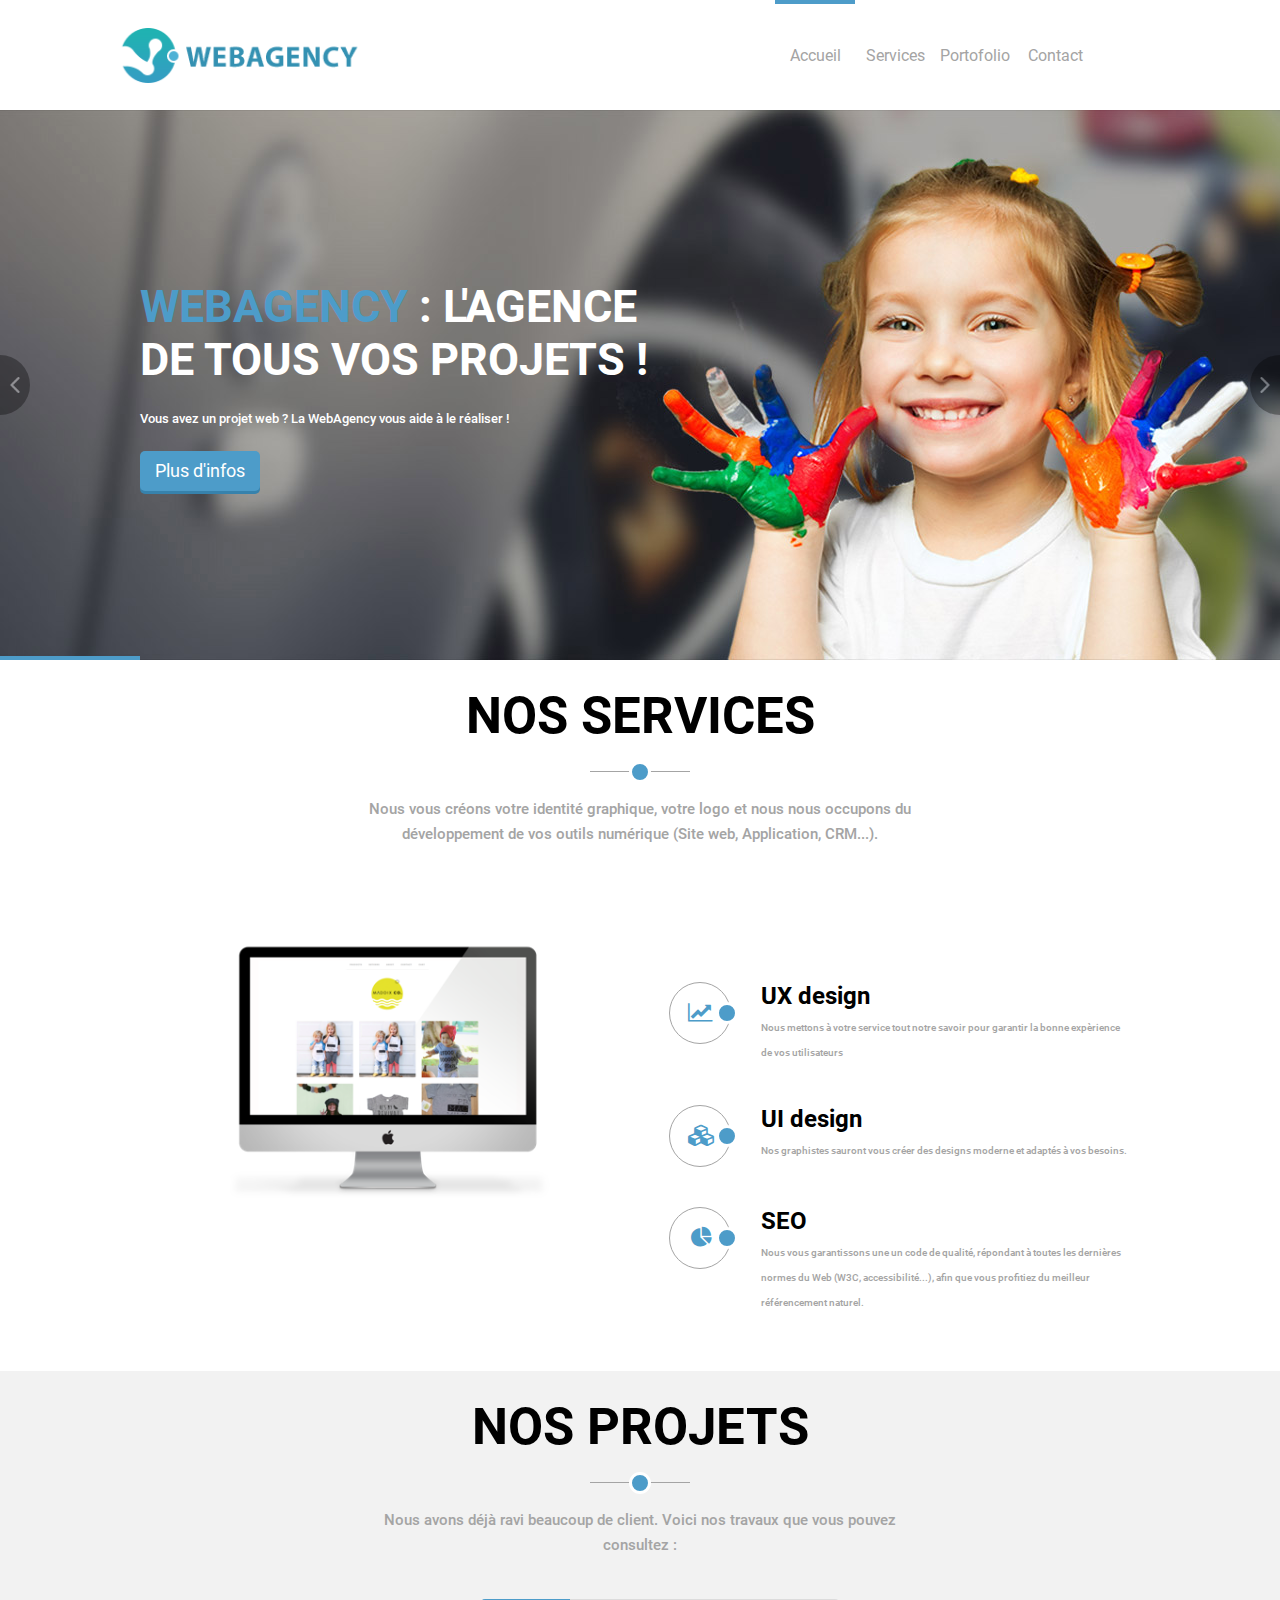
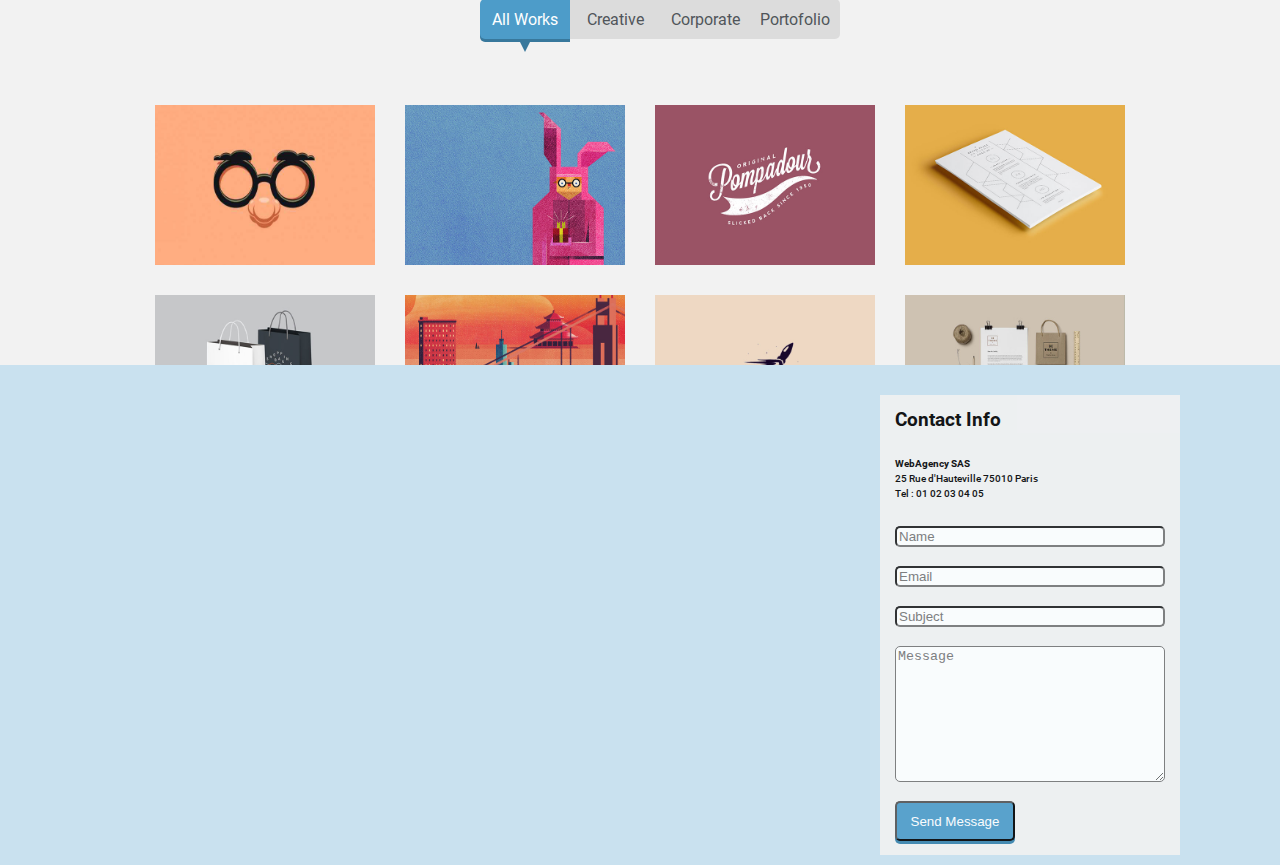
==== commit f3e3dfbd: "travail finit" ====
--- a/WebAgency.html
+++ b/WebAgency.html
@@ -56,7 +56,7 @@
 					<div class="trait">
 						<div class="point pointc"></div>
 					</div>
-					<p class="gris marge_tete_section">Lorem ipsum dolor sit amet, consectetur adipisicing elit, sed do eiusmod tempor incididunt ut et dolore magna aliqua. Ut enim ad minim veniam</p>
+					<p class="gris marge_tete_section">Nous vous créons votre identité graphique, votre logo et nous nous occupons du développement de vos outils numérique (Site web, Application, CRM...).</p>
 				</div>
 				<div id="iMac">
 					<img src="image/main-feature.png" alt="Photo d'un iMac" />
@@ -69,7 +69,7 @@
 							</div>
 							<div class="list_service"><h2 class="marge_titre_service">UX design
 								</h2>
-								<p class="gris marge_text_service">Lorem ipsum dolor sit amet, consectetur adipisicing elit, sed do eiusmod tempor incididunt ut labore et dolore magna incididunt ut labore aliqua.</p>
+								<p class="gris marge_text_service">Nous mettons à votre service tout notre savoir pour garantir la bonne expèrience de vos utilisateurs</p>
 							</div>
 						</li>
 						<li class="flex_service">
@@ -79,7 +79,7 @@
 							</div>
 							<div class="list_service">
 								<h2 class="marge_titre_service">UI design</h2>
-								<p class="gris marge_text_service">Lorem ipsum dolor sit amet, consectetur adipisicing elit, sed do eiusmod tempor incididunt ut labore et dolore magna incididunt ut labore aliqua.</p>
+								<p class="gris marge_text_service">Nos graphistes sauront vous créer des designs moderne et adaptés à vos besoins.</p>
 							</div>
 						</li>
 						<li class="flex_service">
@@ -89,7 +89,7 @@
 							</div>
 							<div class="list_service"><h2 class="marge_titre_service">SEO
 								</h2>
-								<p class="gris marge_text_service">Lorem ipsum dolor sit amet, consectetur adipisicing elit, sed do eiusmod tempor incididunt ut labore et dolore magna incididunt ut labore aliqua.</p>
+								<p class="gris marge_text_service">Nous vous garantissons une un code de qualité, répondant à toutes les dernières normes du Web (W3C, accessibilité...), afin que vous profitiez du meilleur référencement naturel.</p>
 							</div>
 						</li>
 					</ul>
@@ -102,7 +102,7 @@
 					<div class="trait">
 						<div class="point pointc"></div>
 					</div>
-					<p class="gris marge_tete_section">Lorem ipsum dolor sit amet, consectetur adipisicing elit, sed do eiusmod tempor incididunt ut et dolore magna aliqua. Ut enim ad minim veniam</p>
+					<p class="gris marge_tete_section">Nous avons déjà ravi beaucoup de client. Voici nos travaux que vous pouvez consultez :</p>
 				</div>
 				<div class="liens_projets" >	
 					<ul>
@@ -125,8 +125,8 @@
 						<img src="image/01.jpg" alt="Projet 1" />
 						<div class="bandeau">
 							<div class="text_item">
-								<h4>Portofolio Item 1</h4>
-								<h6>Lorem Ipsum Dolor Sit</h6>
+								<h4>MyGlasses</h4>
+								<h6>Site de vente en ligne de lunette</h6>
 							</div>	
 							<div class="cercle_rempli">
 								<i class="fa fa-eye"></i>
@@ -137,8 +137,8 @@
 						<img src="image/02.jpg" alt="Projet 2" />
 						<div class="bandeau">
 							<div class="text_item">
-								<h4>Portofolio Item 2</h4>
-								<h6>Lorem Ipsum Dolor Sit</h6>
+								<h4>Farmers</h4>
+								<h6>Site de gestions de jardins collectifs</h6>
 							</div>	
 							<div class="cercle_rempli">
 								<i class="fa fa-eye"></i>
@@ -149,8 +149,8 @@
 						<img src="image/03.jpg" alt="Projet 3" />
 						<div class="bandeau">
 							<div class="text_item">
-								<h4>Portofolio Item 3</h4>
-								<h6>Lorem Ipsum Dolor Sit</h6>
+								<h4>Poompadour</h4>
+								<h6>Site de création de mode à l'effigie de madame de Pompadour</h6>
 							</div>	
 							<div class="cercle_rempli">
 								<i class="fa fa-eye"></i>
@@ -161,8 +161,8 @@
 						<img src="image/04.jpg" alt="Projet 4" />
 						<div class="bandeau">
 							<div class="text_item">
-								<h4>Portofolio Item 4</h4>
-								<h6>Lorem Ipsum Dolor Sit</h6>
+								<h4>MyCanvas</h4>
+								<h6>Créations de models pour imprimante 3D</h6>
 							</div>	
 							<div class="cercle_rempli">
 								<i class="fa fa-eye"></i>
@@ -173,8 +173,8 @@
 						<img src="image/05.jpg" alt="Projet 5" />
 						<div class="bandeau">
 							<div class="text_item">
-								<h4>Portofolio Item 5</h4>
-								<h6>Lorem Ipsum Dolor Sit</h6>
+								<h4>GABAG</h4>
+								<h6>Création sac de shopping personalisé pour enseignes</h6>
 							</div>	
 							<div class="cercle_rempli">
 								<i class="fa fa-eye"></i>
@@ -185,8 +185,8 @@
 						<img src="image/06.jpg" alt="Projet 6" />
 						<div class="bandeau">
 							<div class="text_item">
-								<h4>Portofolio Item 6</h4>
-								<h6>Lorem Ipsum Dolor Sit</h6>
+								<h4>In travel</h4>
+								<h6>Agence de voyage en ligne</h6>
 							</div>	
 							<div class="cercle_rempli">
 								<i class="fa fa-eye"></i>
@@ -197,8 +197,8 @@
 						<img src="image/07.jpg" alt="Projet 7" />
 						<div class="bandeau">
 							<div class="text_item">
-								<h4>Portofolio Item 7</h4>
-								<h6>Lorem Ipsum Dolor Sit</h6>
+								<h4>Infinity</h4>
+								<h6>Expèrience spatiale en Réalité Virtuelle</h6>
 							</div>	
 							<div class="cercle_rempli">
 								<i class="fa fa-eye"></i>
@@ -209,8 +209,8 @@
 						<img src="image/08.jpg" alt="Projet 8" />
 						<div class="bandeau">
 							<div class="text_item">
-								<h4>Portofolio Item 8</h4>
-								<h6>Lorem Ipsum Dolor Sit</h6>
+								<h4>Be Theme</h4>
+								<h6>Création matèriel de bureau aux couleurs de votre entreprise</h6>
 							</div>	
 							<div class="cercle_rempli">
 								<i class="fa fa-eye"></i>
--- a/style.css
+++ b/style.css
@@ -131,7 +131,6 @@
 	background: url("image/bg1.jpg") no-repeat center;
 	-webkit-background-size: cover;
 	background-size: cover;
-	/*min-width: 320px;*/
 	height: 550px;
 	margin-top: 110px;
 	overflow-x: hidden;
@@ -150,11 +149,9 @@
 	flex-direction: column;
 	justify-content: center;
 	align-items: flex-end;
-	/*text-align: center;*/
 	background-color: black;
 	position: absolute;
 	left: 0;
-	/*margin-left: -30px;*/
 	width: 30px;
 	height: 60px;
 	border-radius: 0 30px 30px 0;
@@ -166,12 +163,10 @@
 	flex-direction: column;
 	justify-content: center;
 	align-items: flex-start;
-	/*text-align: center;*/
 	background-color: black;
 	position: absolute;
 	right: 0;
-/*	margin-right: -30px;
-*/	width: 30px;
+	width: 30px;
 	height: 60px;
 	border-radius: 30px 0 0 30px;
 	opacity: 0.33;
@@ -263,7 +258,6 @@
 }
 
 .trait {
-	/*border: 1px solid rgb(164, 164, 164);*/
 	width: 100px;
 	height: 1px;
 	margin: auto;
@@ -281,10 +275,6 @@
 	right: -8px;
 }
 
-/*.pointb {
-	margin-left: 27px;
-}*/
-
 .pointc {
 	left: 39px;
 	bottom: -11px;
@@ -333,7 +323,6 @@
 .fa {
 	color: rgb(77, 156, 201);
 	margin-left: 18px;
-	/*margin-top: 22px;*/
 }
 
 .fa-pie-chart {
@@ -352,13 +341,11 @@
 section#projet{
 	display: flex;
 	flex-direction: column;
-/*	justify-content: center;
-*/	align-items: center;
+	align-items: center;
 	background-color: rgb(242, 242, 242);
 }
 
 .liens_projets ul {
-    /*list-style-type: none;*/
     display: flex;
     height: 40px;    
 }
@@ -442,7 +429,6 @@
 	position: absolute;
 	left: 0;
 	bottom: 0;
-	line-height: 1px;
 }
 
 .cercle_rempli {
@@ -467,8 +453,13 @@
 }
 
 .text_item {
-	margin: 10px;
+	margin: 0 10px 10px;
 	opacity: 1;
+}
+
+.text_item h6 {
+	margin-top: 10px;
+	margin-bottom: 0;
 }
 
 h4 {
@@ -590,11 +581,7 @@
 	.marge_tete_section {
 		max-width: 300px;
 	}
-
-/*	.text_section {
-		flex-direction: column;
-	}*/
-
+	
 	#iMac {
 		display: block;
 		max-width: 300px;
